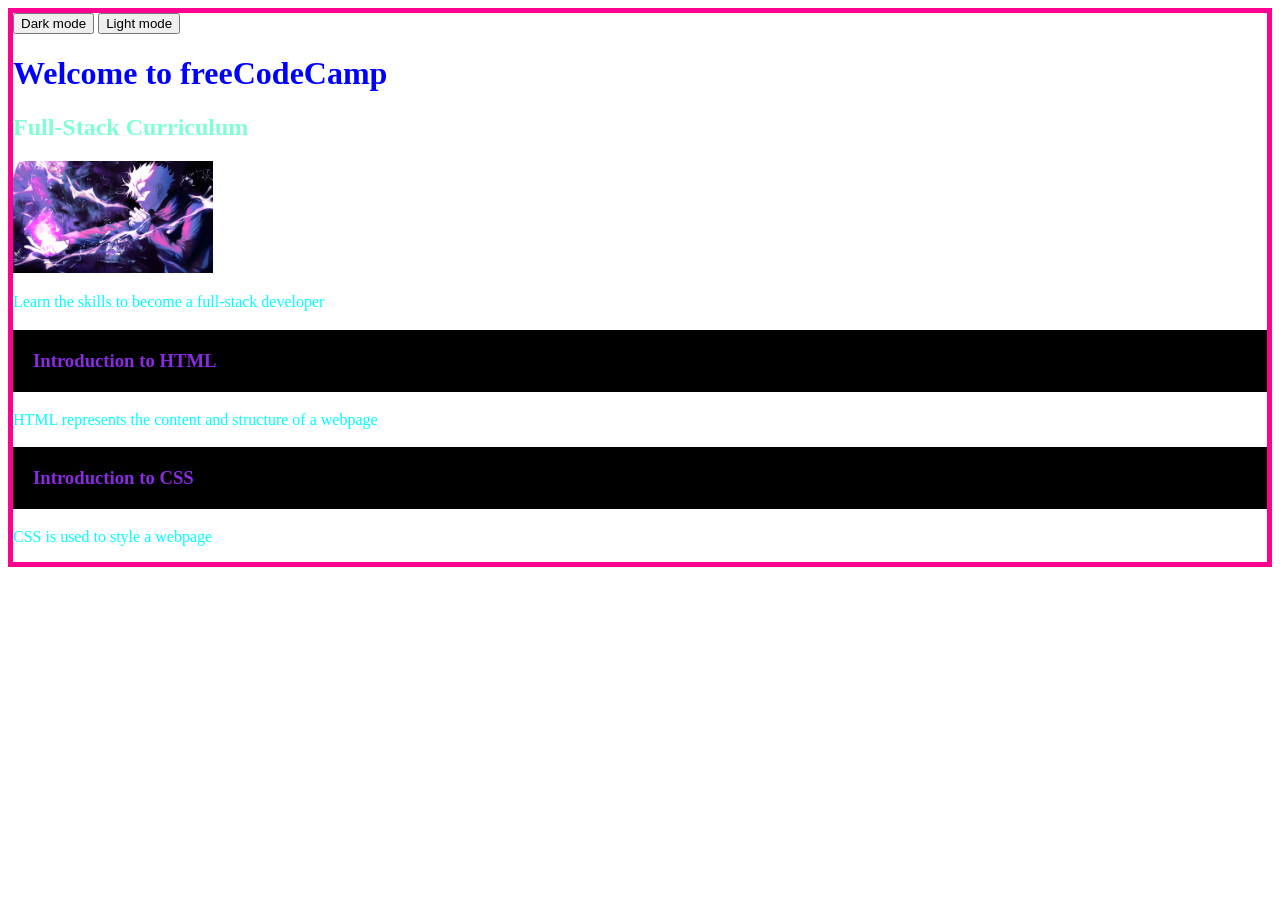
==== school.html @ d77770af "first version" ====
<!DOCTYPE html>
<html>
    <head>
        <title>My first webpage</title>
        <link rel="stylesheet" href="./styles/first.css" />
        <link rel="stylesheet" href="./styles/second.css" />
    
    </head>
    <body id="light">
        <button onclick="console.log('hi'); document.body.id = 'dark'">
          Dark mode  
        </button>
        <button onclick="console.log('hi'); document.body.id = 'light'">
          Light mode
        </button>
        <h1>Welcome to freeCodeCamp</h1>
        <h2>Full-Stack Curriculum</h2>
        <img src="./Images/gojo google.jpg" width="200">
        <p>Learn the skills to become a full-stack developer</p>

        <h3>Introduction to HTML</h3>
        <p>HTML represents the content and structure of a webpage</p>

        <h3>Introduction to CSS</h3>
        <p>CSS is used to style a webpage</p> 
    
     <script>
        let cat = {
          name: "Bandy",
          weight: 3,
          happy: false,
        };
        console.log(cat.name);
        let family = {
            dad: "Ba",
            mom: "Ma",
            daughter: "Jie",
            son: "GE",
            pet: cat,
        };
        console.log(family);
        family.pet.happy = true;
        consloe.log(console);
     </script>
    </body>
</html>
---- styles/first.css ----
#light {
    border: 5px solid rgb(255, 0, 144);
    background-color: white;
    color: black;

p {
    color: aqua;
}

h3 {
    color: blueviolet;
    background-color: black;
    padding: 20px
}

h2 {
    color: aquamarine;
}

h1 {
    color: blue;
}
}
---- styles/second.css ----
#dark{
   background-color: black; 
   color: white;


p {
    color: aqua;
}

h3 {
    color: blueviolet;
    background-color: skyblue;
    padding: 20px
}

h2 {
    color: aquamarine;
}

h1 {
    color: violet;
}
}
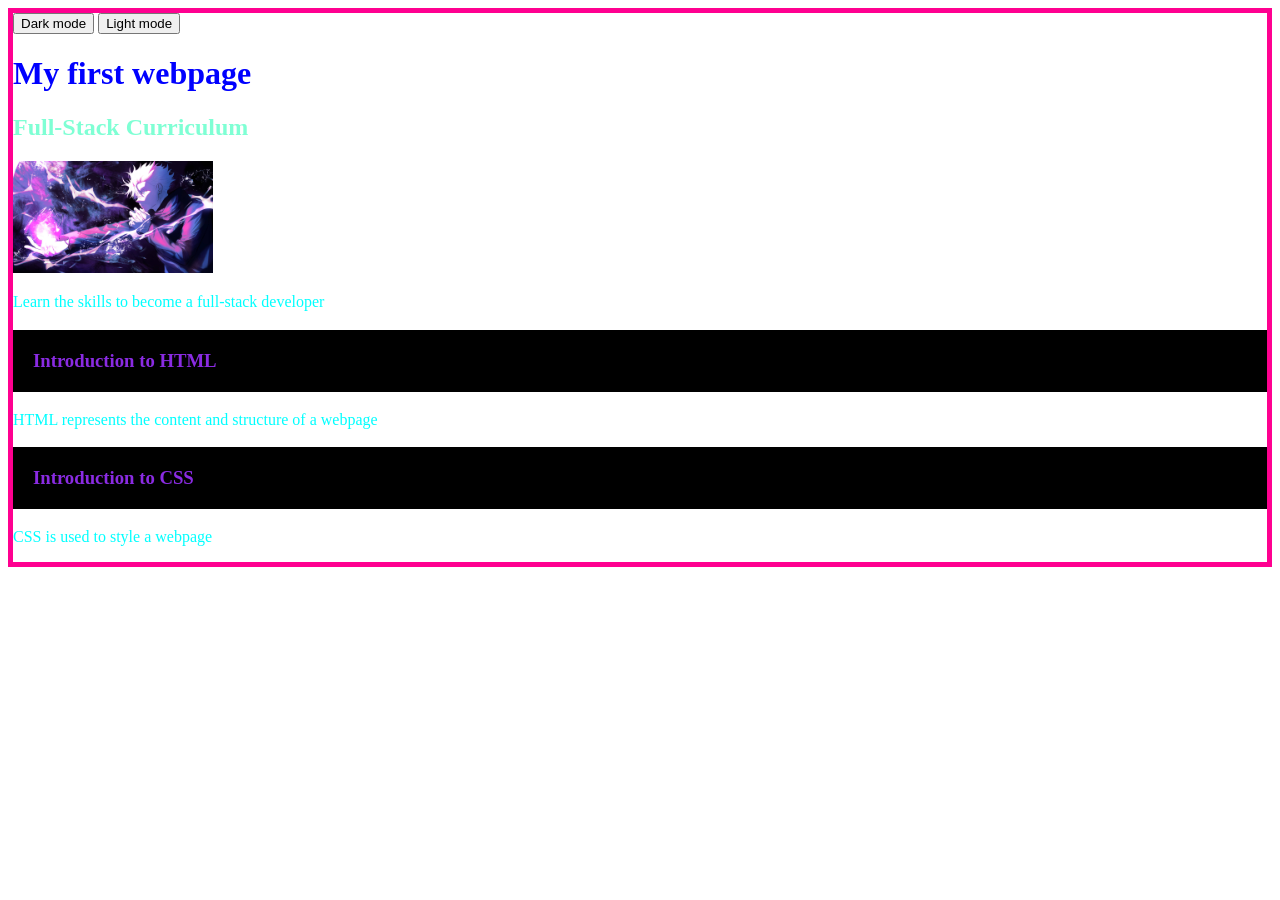
==== commit 18352681: "New h1" ====
--- a/school.html
+++ b/school.html
@@ -13,7 +13,7 @@
         <button onclick="console.log('hi'); document.body.id = 'light'">
           Light mode
         </button>
-        <h1>Welcome to freeCodeCamp</h1>
+        <h1>My first webpage</h1>
         <h2>Full-Stack Curriculum</h2>
         <img src="./Images/gojo google.jpg" width="200">
         <p>Learn the skills to become a full-stack developer</p>
